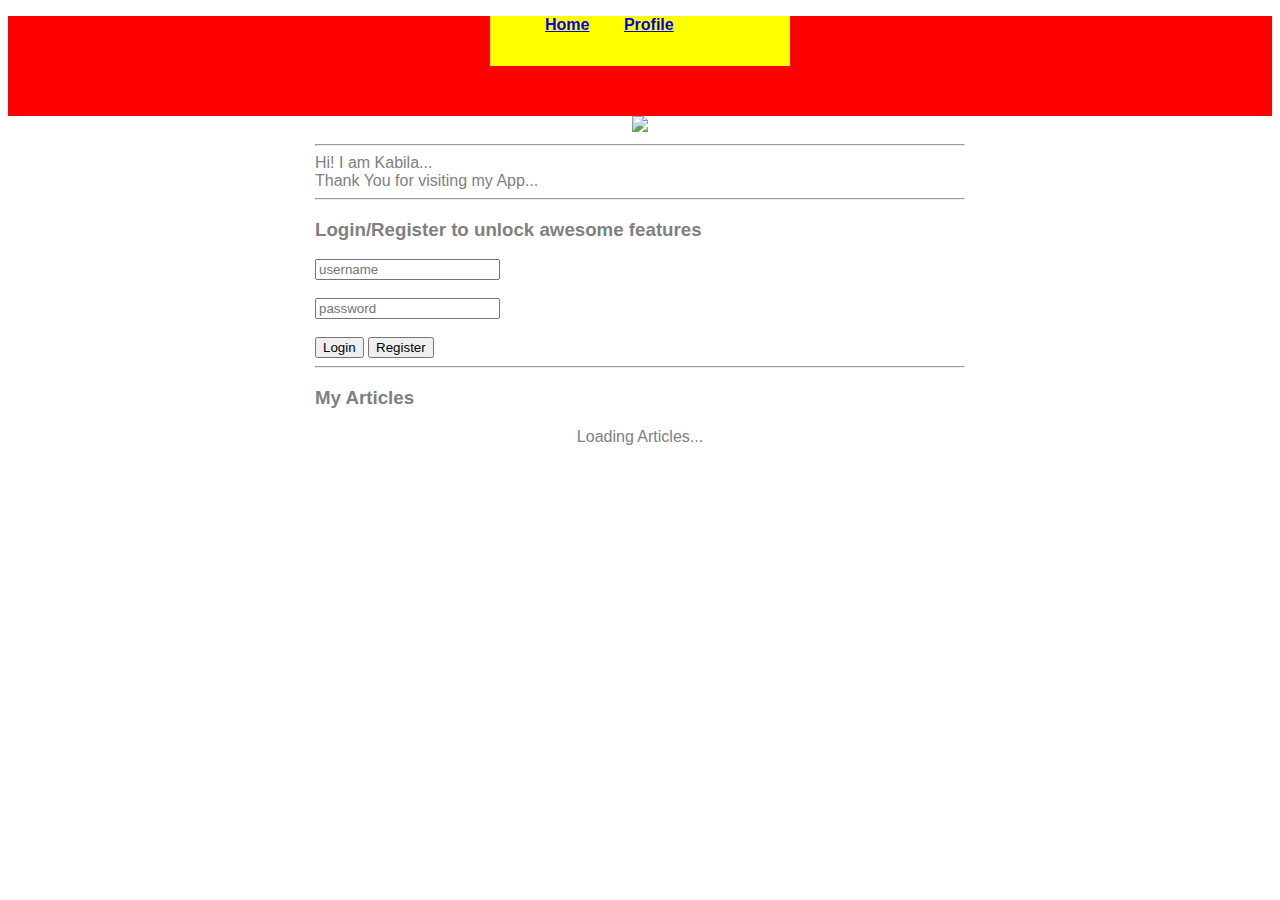
==== ui/index.html @ f4cd1ae8 "[imad-console] Updates ui/index.html" ====
<!doctype html>
<html>
   
    <head>
  <link href="/ui/style.css" rel="stylesheet" />
    </head>
     
    <body>
        <div id="nav">
        <div id ="nav_menu">    
         <ul>
              <li><a href = "/">Home</a></li> 
              <li><a href = "https://drive.google.com/open?id=0B7NkVal2tNaDVEtMNC1QQVFTR1E">Profile</a></li>
             
       </ul>
       </div>
       </div>
        <div class="container">
             <div class="center">
              <img id = 'madi' src="https://pbs.twimg.com/profile_images/802528768984227840/oiqHkIFk.jpg"/>
              </div>
              <hr/>
              <div>
              Hi! I am Kabila... 
                <br/>
                Thank You for visiting my App...
              </div>
            <hr/>
             <div id = "login_area">
                 <center>Loading login status...</center>
                 
             </div>
             <hr/>
             <h3>My Articles</h3>
             <div id = "articles">
                 <center>Loading Articles...</center>
            <div class="footer">
            
             </div>
             </div>
             </div>
        <script type="text/javascript" src="/ui/main.js">
        </script>
    </body>
</html>
---- ui/style.css ----
body {
    font-family: sans-serif;
    margin-top:0; 
  
}

.center {
    text-align: center;
}


.text-big {
    font-size: 300%;
}

.bold {
    font-weight: bold;
}

.madi {
    height: 50px;
    float:left;
}

        .container{
       
            max-width:650px;   
            margin:0 auto;
            color:grey;
            font-family:sans-serif;
            padding-left:20px;
            padding-right:20px;
        }
#nav{
    width :100%;
    height :100px;
    background: red;
    background-size :cover;
  
}
#nav_menu{
    height:50px;
    width:300px;
    background : yellow;
    margin-left :auto;
    margin-right:auto;
   
}
#sidemenu{
    float: left;
     list-style:none;
     margin-top: 6cm;
     margin-left: 20px;
}
#widgetmain{
    float: right;
     margin-top: 6cm;
     margin-right: 20px;
}
#nav_menu ul li{
    list-style:none;
    display:inline;
    font-weight:bold;
    padding :15px;
    
}
nav_menu a{
    color :white;
    text-decoration :none;
    padding :10px;
}
.comments{
    margin-left: 10px;
    padding-bottom: 10px;
    border-bottom: 1px solid #ccc;
}
.commenter{
    font-style: italic;
    font-size: 0.8em;
}
#comment_form{
    margin-left: 10px;
    padding-bottom: 10px;
    border-bottom: 1px solid #ccc;
}
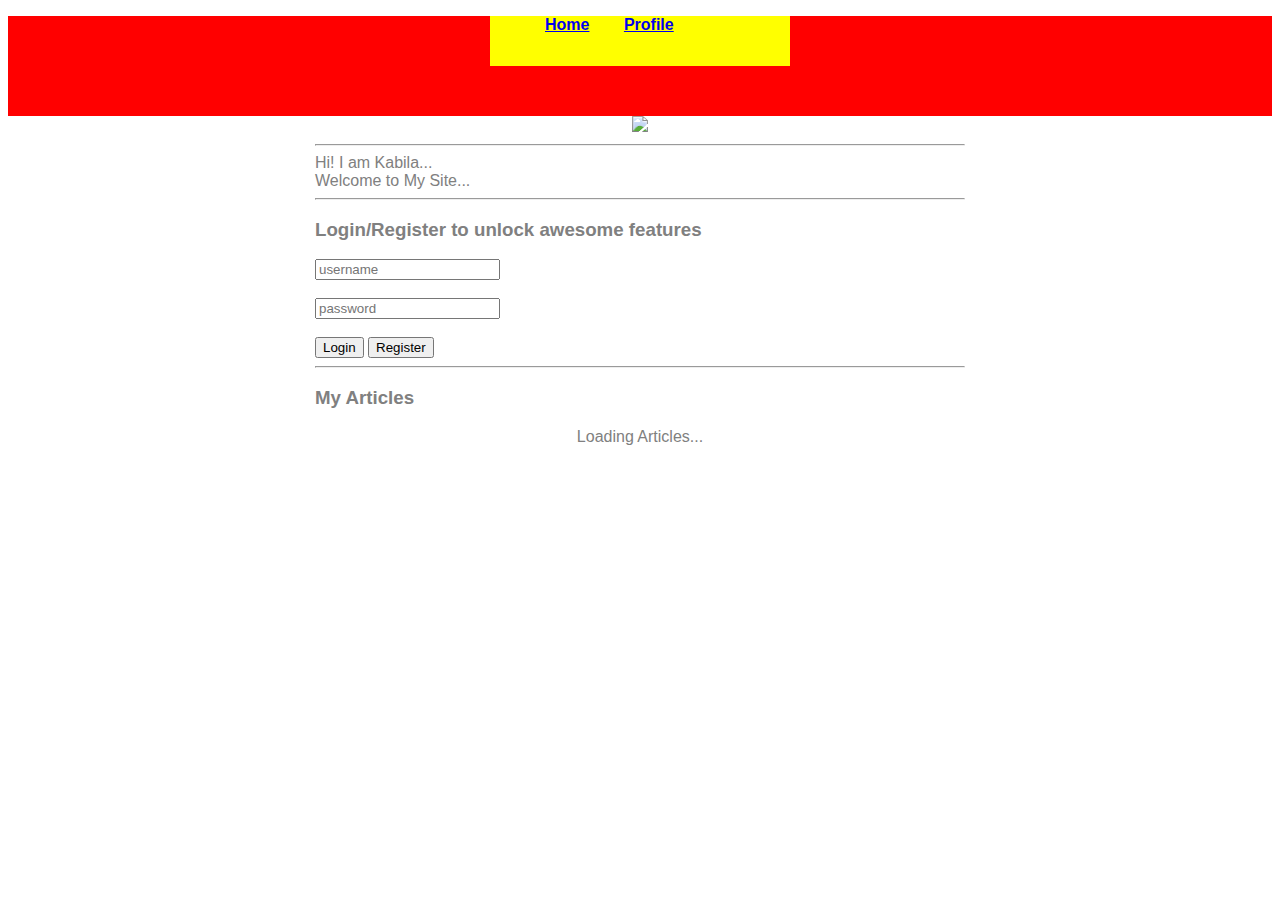
==== commit b11d5ac1: "[imad-console] Updates ui/index.html" ====
--- a/ui/index.html
+++ b/ui/index.html
@@ -23,7 +23,7 @@
               <div>
               Hi! I am Kabila... 
                 <br/>
-                Thank You for visiting my App...
+                Welcome to My Site...
               </div>
             <hr/>
              <div id = "login_area">
--- a/ui/style.css
+++ b/ui/style.css
@@ -55,7 +55,7 @@
 }
 #widgetmain{
     float: right;
-     margin-top: 6cm;
+     margin-top: 1cm;
      margin-right: 20px;
 }
 #nav_menu ul li{
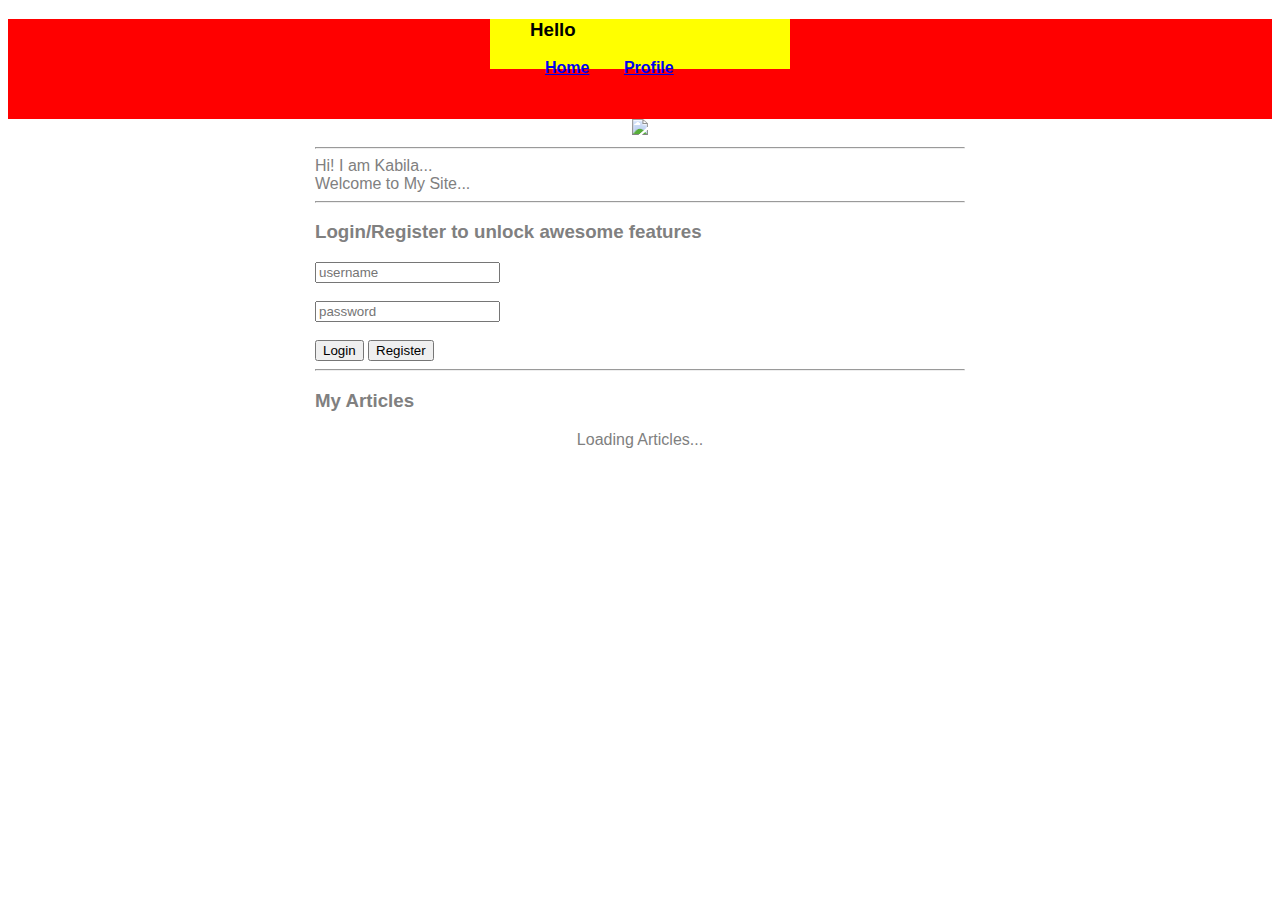
==== commit 665c31e8: "[imad-console] Updates ui/index.html" ====
--- a/ui/index.html
+++ b/ui/index.html
@@ -9,6 +9,7 @@
         <div id="nav">
         <div id ="nav_menu">    
          <ul>
+              <h3>Hello</h3>
               <li><a href = "/">Home</a></li> 
               <li><a href = "https://drive.google.com/open?id=0B7NkVal2tNaDVEtMNC1QQVFTR1E">Profile</a></li>
              
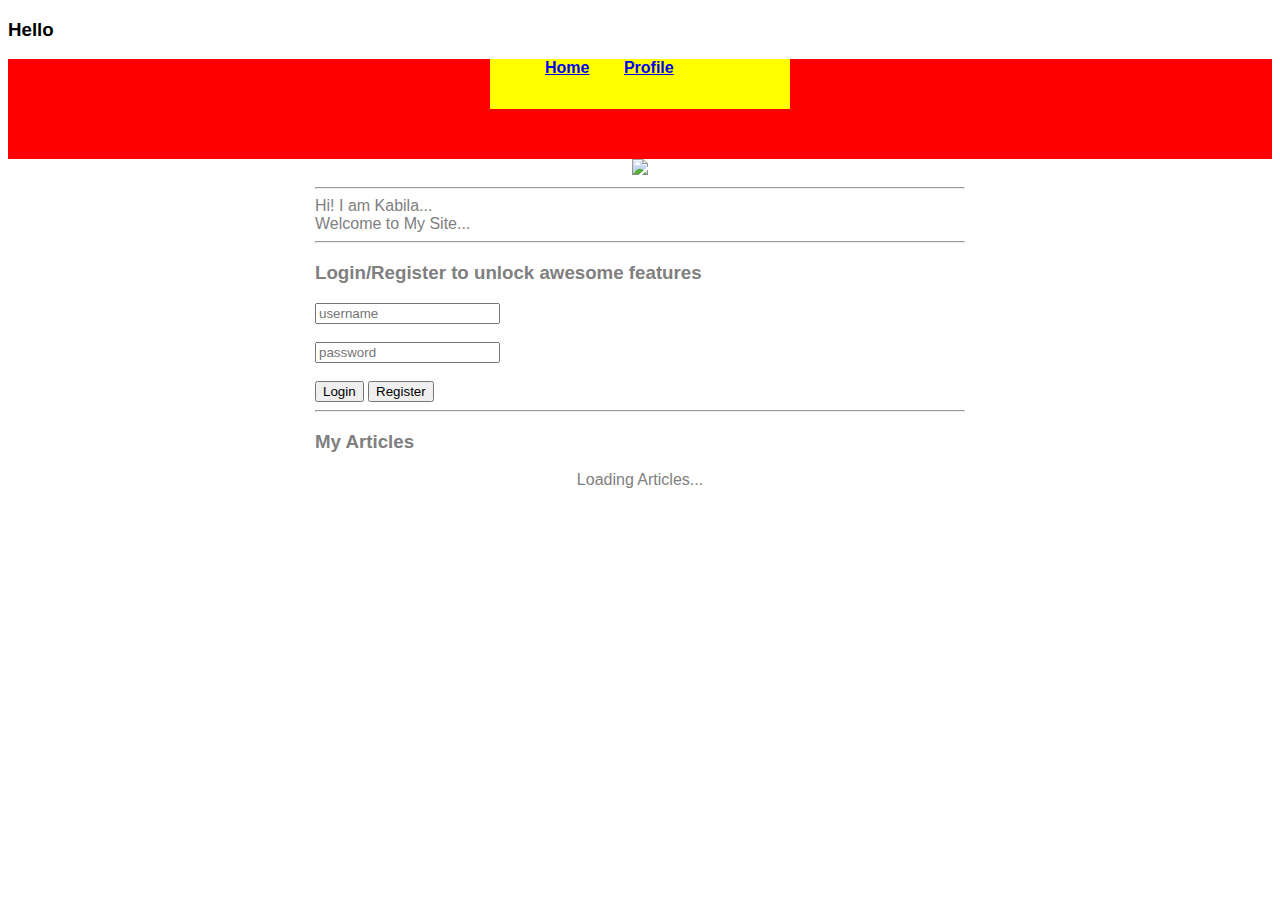
==== commit 9732d5fd: "[imad-console] Updates ui/index.html" ====
--- a/ui/index.html
+++ b/ui/index.html
@@ -6,10 +6,11 @@
     </head>
      
     <body>
+        <h3>Hello</h3>
         <div id="nav">
         <div id ="nav_menu">    
          <ul>
-              <h3>Hello</h3>
+              
               <li><a href = "/">Home</a></li> 
               <li><a href = "https://drive.google.com/open?id=0B7NkVal2tNaDVEtMNC1QQVFTR1E">Profile</a></li>
              
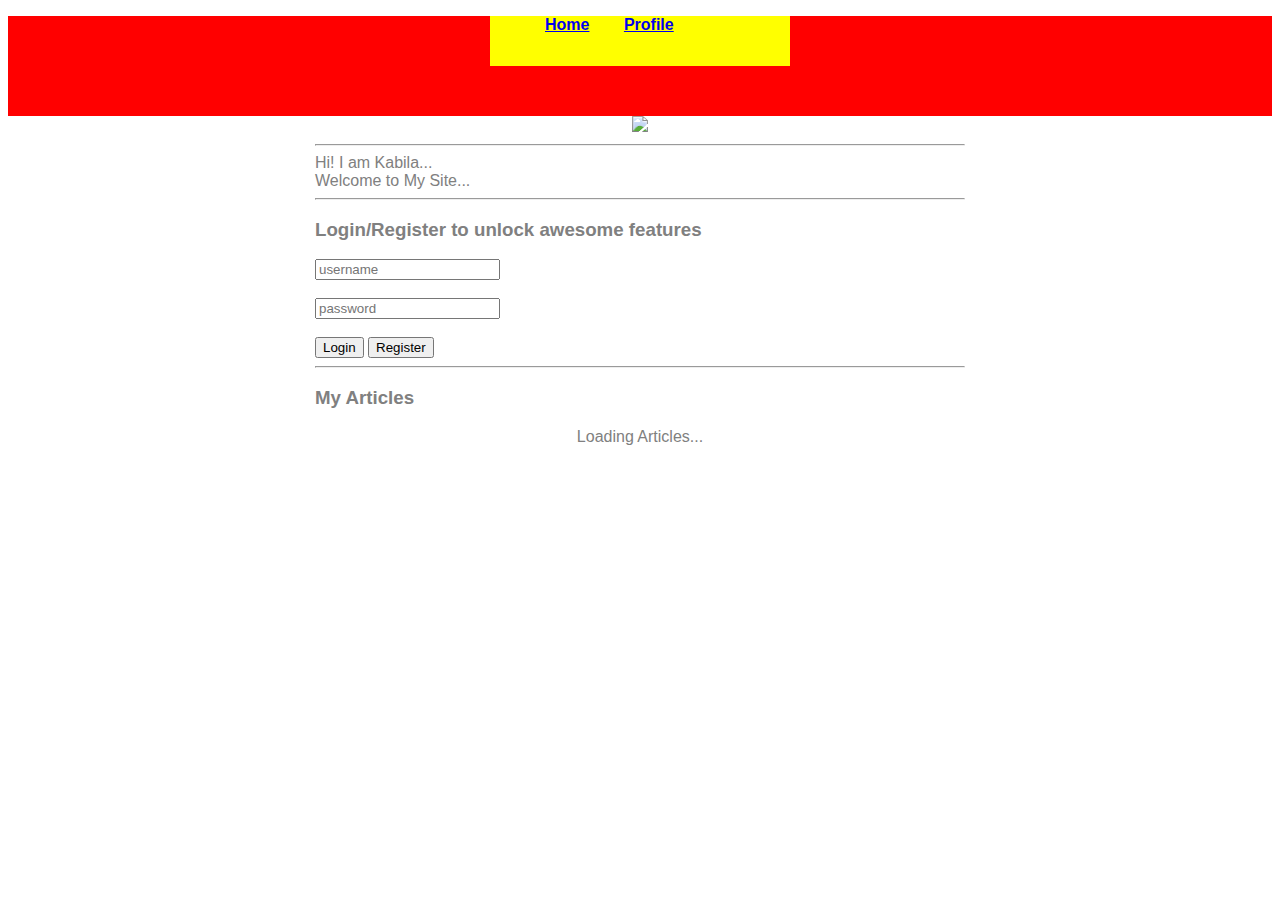
==== commit bbbde736: "[imad-console] Updates ui/index.html" ====
--- a/ui/index.html
+++ b/ui/index.html
@@ -6,7 +6,7 @@
     </head>
      
     <body>
-        <h3>Hello</h3>
+       
         <div id="nav">
         <div id ="nav_menu">    
          <ul>
